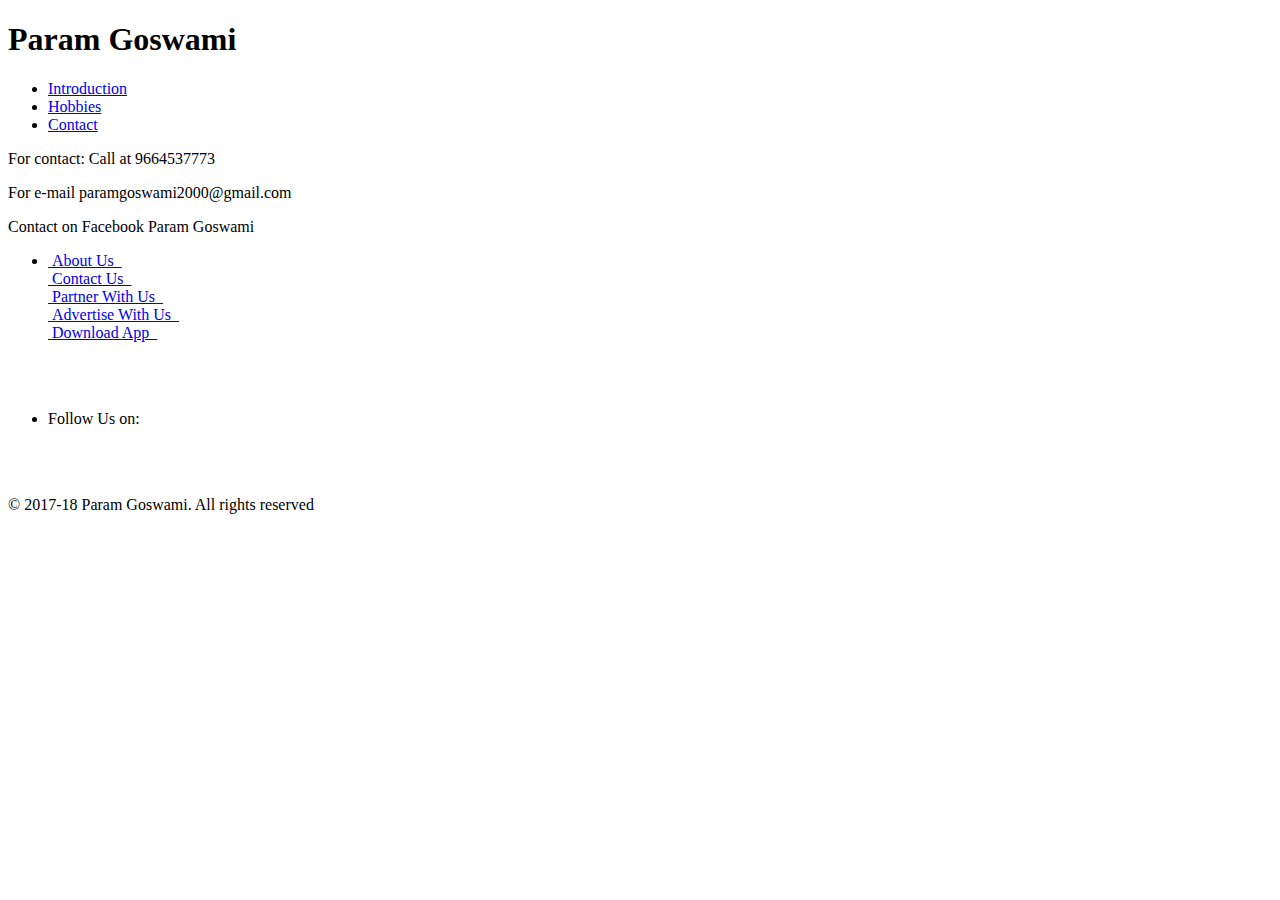
==== contact.html @ 14fe1611 "Add files via upload" ====
﻿<!DOCTYPE html>
<html>
	<head>
		<meta charset="utf-8">
		<meta name="viewport" content ="width=device-width">
		<title>PARAM GOSWAMI | Contact Us</title>
		<link rel="stylesheet" href="C:\Users\param\Desktop\Website 2\css\style.css">	
	</head>
	<body>
		<header>
			<div class="container">
				<div id="branding">
					<h1>Param Goswami</h1>
				</div>
				<nav>
					<ul>
					 <li><a href="index.html">Introduction</a></li>
					 <li><a href="hobbies.html">Hobbies</a></li>
					 <li class="current"><a href="contact.html">Contact</a></li>
				</nav>	
			</div>
		</header>
		<section>
		<div class="container">
		<p>
		For contact:
		Call at 9664537773</p>
		<p>
		For e-mail
		paramgoswami2000@gmail.com</p>
		<p>
		Contact on Facebook
		Param Goswami 
		</p>
		</div>
		</section>

		<footer class="footer">
			<div class="footer-navbar-div">
				<ul class="footer-navbar">
					<li class="links">
						<div class="first-link-head"><a href="#" class="link-heads"> &nbspAbout Us&nbsp&nbsp</a></div>
						<div class="other-link-head"><a href="#" class="link-heads"> &nbspContact Us&nbsp&nbsp</a></div>
						<div class="other-link-head"><a href="#" class="link-heads"> &nbspPartner With Us&nbsp&nbsp</a></div>
						<div class="other-link-head"><a href="#" class="link-heads"> &nbspAdvertise With Us&nbsp&nbsp</a></div>
						<div class="last-link-head"><a href="#" class="link-heads"> &nbspDownload App&nbsp&nbsp</a></div>
					</li>
				</ul>
				<br/><br/>
				<ul class="footer-navbar">
					<li>Follow Us on:
						<div class="social-icons">
							<a class="fa fa-facebook" title="Facebook" target="_blank" href="https://www.facebook.com"></a>
							<a class="fa fa-google-plus" title="Google Plus" target="_blank" href="https://www.gmail.com"></a>
							<a class="fa fa-twitter" title="Twitter" target="_blank" href="https://www.twitter.com"></a>
							<a class="fa fa-instagram" title="Instagram" target="_blank" href="https://www.instagram.com"></a>
						</div>
					</li>
				</ul>
			</div>
			<br/><br/>
			<p class="copyright">© 2017-18 Param Goswami. All rights reserved</p>
		</footer>
	</body>
</html>
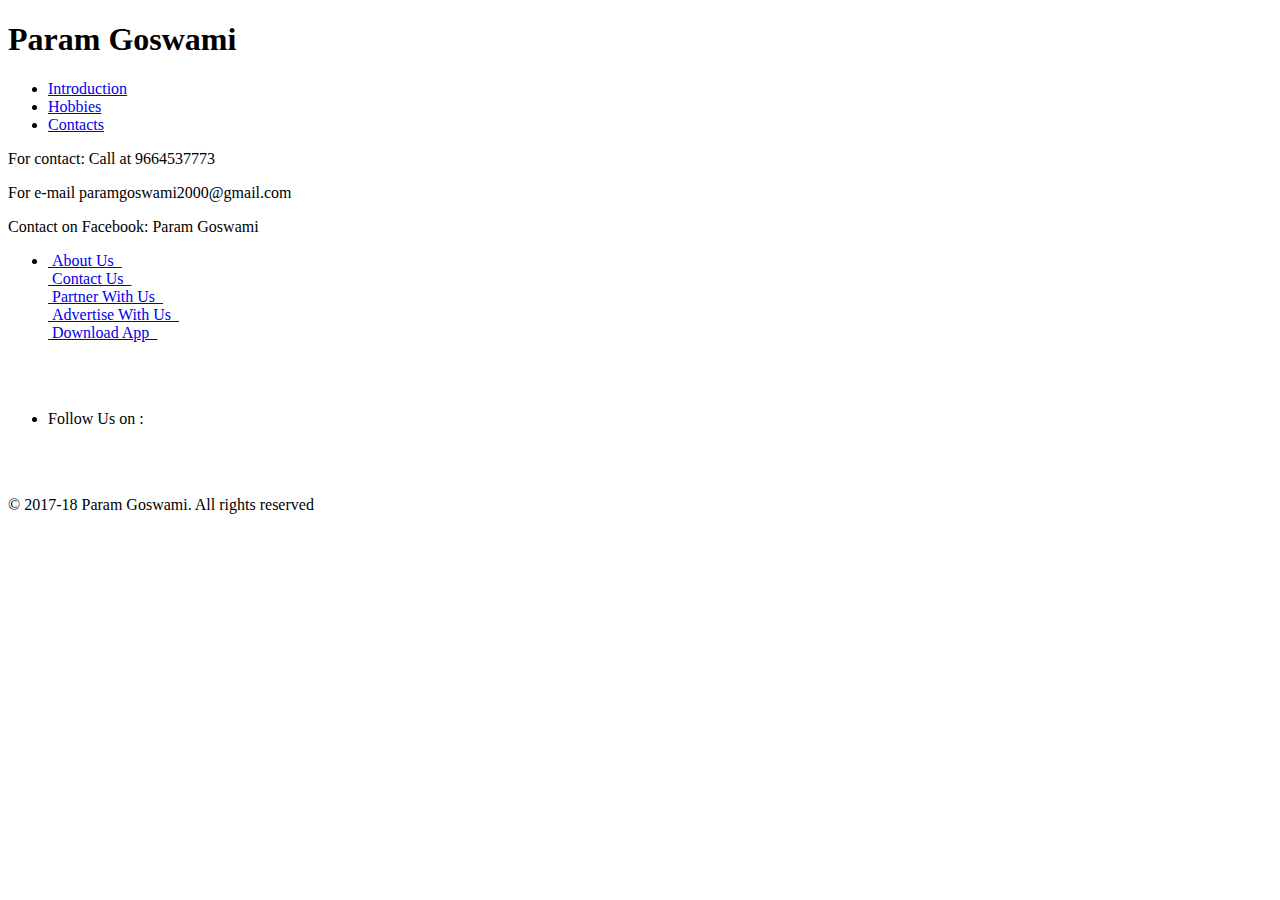
==== commit c7745c31: "Update contact.html" ====
--- a/contact.html
+++ b/contact.html
@@ -1,10 +1,10 @@
-﻿<!DOCTYPE html>
+<!DOCTYPE html>
 <html>
 	<head>
 		<meta charset="utf-8">
 		<meta name="viewport" content ="width=device-width">
 		<title>PARAM GOSWAMI | Contact Us</title>
-		<link rel="stylesheet" href="C:\Users\param\Desktop\Website 2\css\style.css">	
+		<link rel="stylesheet" href="css\style.css">	
 	</head>
 	<body>
 		<header>
@@ -16,12 +16,14 @@
 					<ul>
 					 <li><a href="index.html">Introduction</a></li>
 					 <li><a href="hobbies.html">Hobbies</a></li>
-					 <li class="current"><a href="contact.html">Contact</a></li>
+					 <li class="current"><a href="contact.html">Contacts</a></li>
 				</nav>	
 			</div>
 		</header>
 		<section>
 		<div class="container">
+		<div class="text">
+		<div class="text1">
 		<p>
 		For contact:
 		Call at 9664537773</p>
@@ -29,9 +31,11 @@
 		For e-mail
 		paramgoswami2000@gmail.com</p>
 		<p>
-		Contact on Facebook
+		Contact on Facebook:
 		Param Goswami 
 		</p>
+		</div>
+		</div>
 		</div>
 		</section>
 
@@ -48,7 +52,7 @@
 				</ul>
 				<br/><br/>
 				<ul class="footer-navbar">
-					<li>Follow Us on:
+					<li>Follow Us on :
 						<div class="social-icons">
 							<a class="fa fa-facebook" title="Facebook" target="_blank" href="https://www.facebook.com"></a>
 							<a class="fa fa-google-plus" title="Google Plus" target="_blank" href="https://www.gmail.com"></a>
